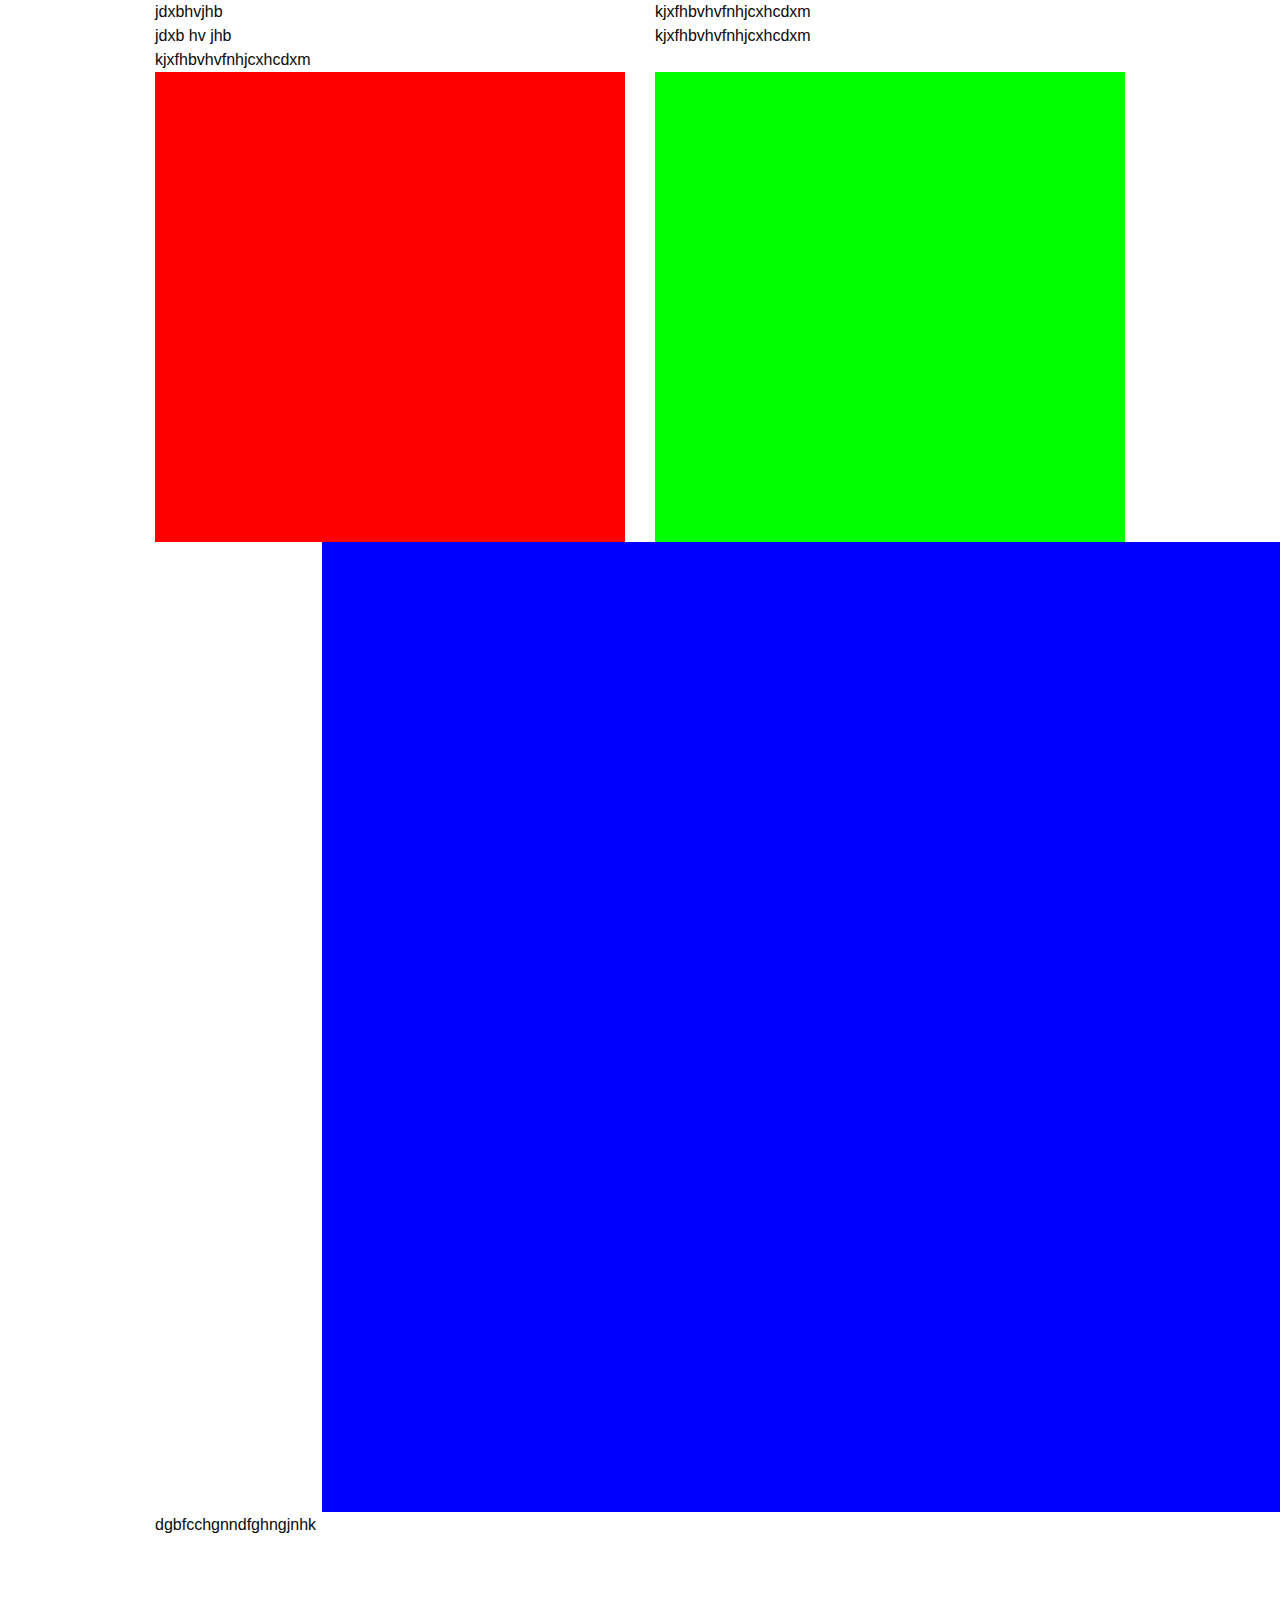
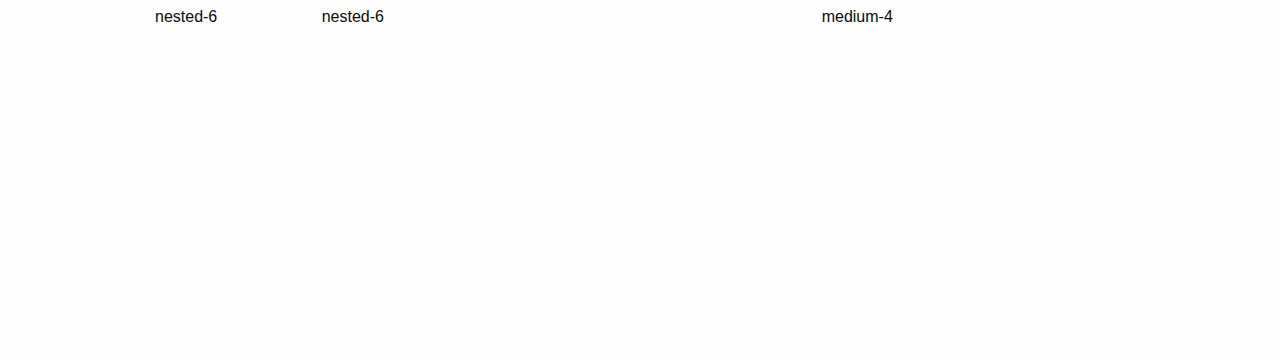
==== FOUNDATION START/index.html @ d8ad0d7e "nth step" ====
<!doctype html>
<html class="no-js" lang="en" dir="ltr">
  <head>
    <meta charset="utf-8">
    <meta http-equiv="x-ua-compatible" content="ie=edge">
    <meta name="viewport" content="width=device-width, initial-scale=1.0">
    <title>My Template</title>
    <link rel="stylesheet" href="css/foundation.min.css">
    <link rel="stylesheet" href="css/app.css">
  </head>
  <body>
    <div class="row">
			<div class="small-6 column">jdxbhvjhb</div>
			<div class="small-6 column">kjxfhbvhvfnhjcxhcdxm</div>
		</div>
		<div class="row">
			<div class="small-4 medium-3 large-6 column">jdxb hv jhb</div>
			<div class="small-4 medium-3 large-6 column">kjxfhbvhvfnhjcxhcdxm</div>
			<div class="small-4 medium-6 large-12 column">kjxfhbvhvfnhjcxhcdxm</div>
		</div>
		
		<!-- Colored blocks -->
		
		<div class="row medium-collapse large-uncollapse">
			<div class="small-4 medium-3 large-6 column col-wrapper">
				<div></div>
			</div>
			<div class="small-4 medium-3 large-6 column col-wrapper">
				<div></div>
			</div>
			<div class="small-4 medium-3 large-12 end medium-offset-1  large-offset-2 column col-wrapper">
				<div></div>
			</div>
		</div>
		
		<div class="column row">
			<p>dgbfcchgnndfghngjnhk</p>
		</div>
		
		<div class="row nested-wrapper">
			<div class="medium-8 column">
				<div class="row">
					<div class="small-3 column"><p>nested-6</p></div>
					<div class="small-9 column"><p>nested-6</p></div>
				</div>
			</div>
			<div class="medium-4 column">
				<p>medium-4</p>
			</div>
		</div>
		
		<div class="row small-up-1 medium-up-2 large-up-3 col-pallete">
			<div class="column column-block">
				<div></div>
			</div>
			<div class="column column-block">
				<div></div>
			</div>
			<div class="column column-block">
				<div></div>
			</div>
			<div class="column column-block">
				<div></div>
			</div>
			<div class="column column-block">
				<div></div>
			</div>
			<div class="column column-block">
				<div></div>
			</div>
		</div>
		
    <script src="js/vendor/jquery.js"></script>
    <script src="js/vendor/what-input.js"></script>
    <script src="js/vendor/foundation.js"></script>
    <script src="js/app.js"></script>
  </body>
</html>
---- FOUNDATION START/css/app.css ----
html, body {
	width: 100%;
	overflow-x: hidden;
}

.col-wrapper > div {padding: 50%;}

.col-wrapper:nth-child(1) > div {background: #f00;}
.col-wrapper:nth-child(2) > div {background: #0f0;}
.col-wrapper:nth-child(3) > div {background: #00f;}

.nested-wrapper {
	margin-top: 50px;
	margin-bottom: 50px;
}

.col-pallete .column-block > div {
	height: 100px;
	background: #dadada:
}
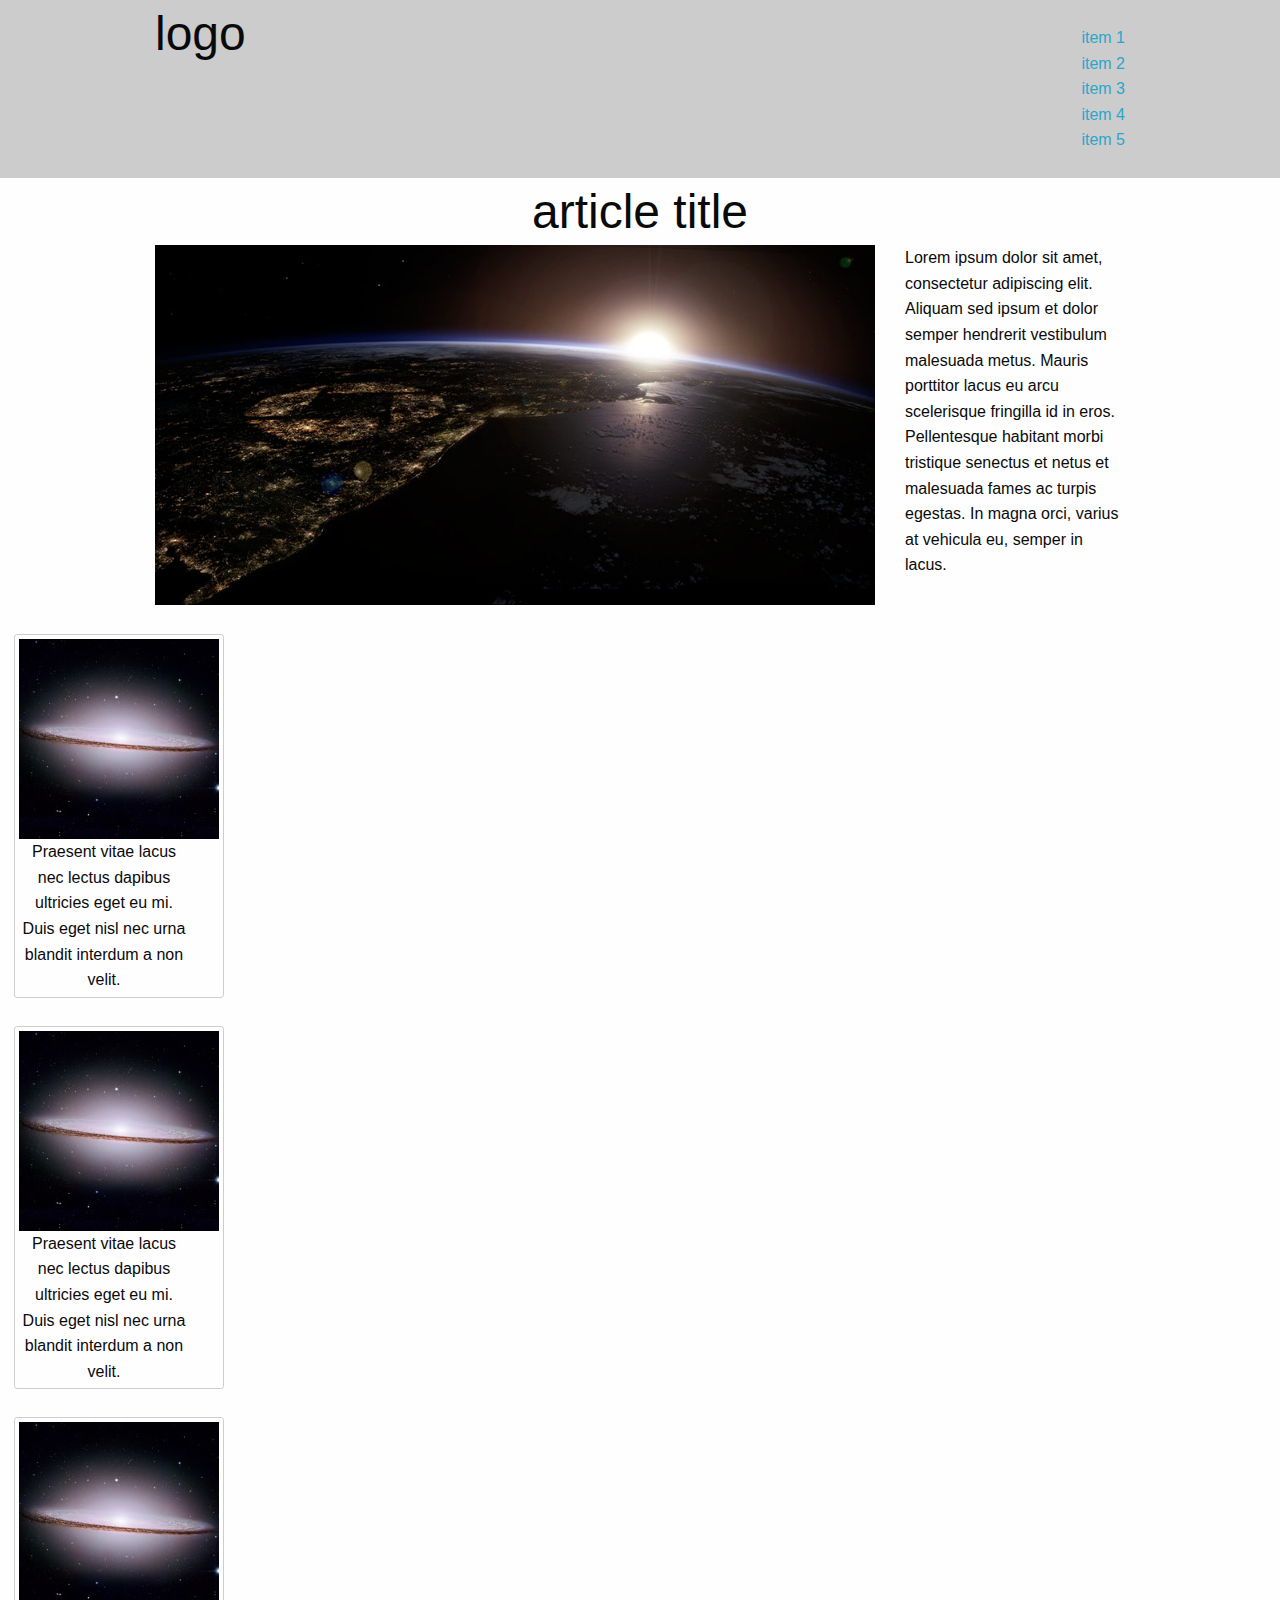
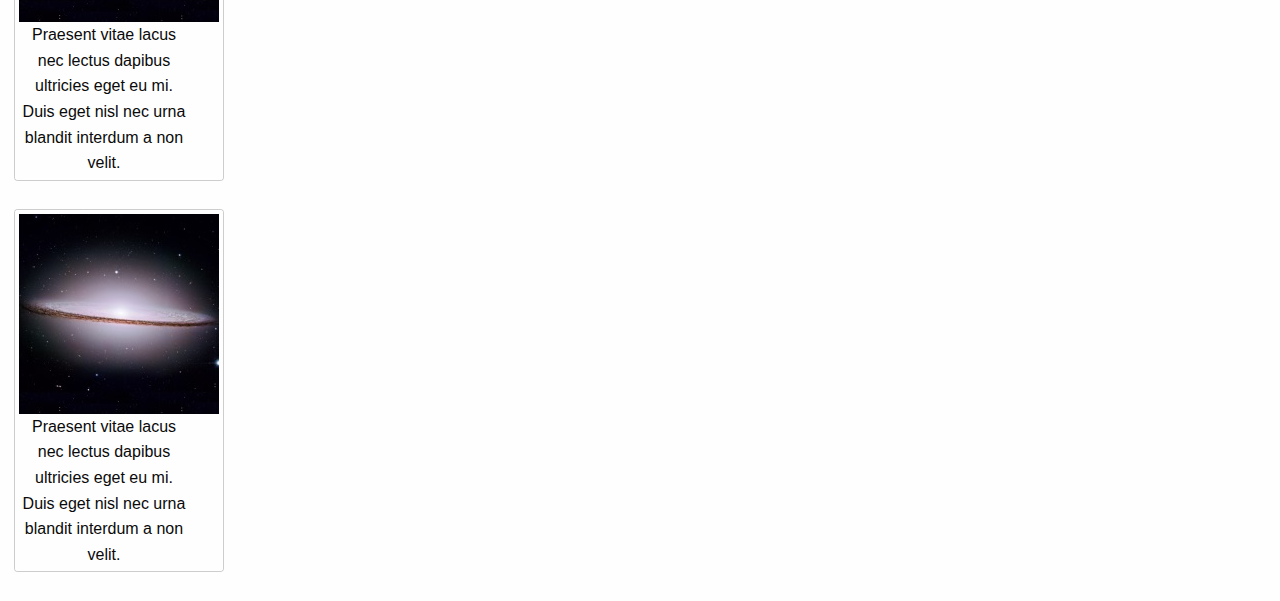
==== commit dbda5745: "start template_2 (space theme, foundation)" ====
--- a/FOUNDATION START/index.html
+++ b/FOUNDATION START/index.html
@@ -9,67 +9,147 @@
     <link rel="stylesheet" href="css/app.css">
   </head>
   <body>
-    <div class="row">
-			<div class="small-6 column">jdxbhvjhb</div>
-			<div class="small-6 column">kjxfhbvhvfnhjcxhcdxm</div>
-		</div>
-		<div class="row">
-			<div class="small-4 medium-3 large-6 column">jdxb hv jhb</div>
-			<div class="small-4 medium-3 large-6 column">kjxfhbvhvfnhjcxhcdxm</div>
-			<div class="small-4 medium-6 large-12 column">kjxfhbvhvfnhjcxhcdxm</div>
-		</div>
-		
-		<!-- Colored blocks -->
-		
-		<div class="row medium-collapse large-uncollapse">
-			<div class="small-4 medium-3 large-6 column col-wrapper">
-				<div></div>
-			</div>
-			<div class="small-4 medium-3 large-6 column col-wrapper">
-				<div></div>
-			</div>
-			<div class="small-4 medium-3 large-12 end medium-offset-1  large-offset-2 column col-wrapper">
-				<div></div>
-			</div>
-		</div>
-		
-		<div class="column row">
-			<p>dgbfcchgnndfghngjnhk</p>
-		</div>
-		
-		<div class="row nested-wrapper">
-			<div class="medium-8 column">
-				<div class="row">
-					<div class="small-3 column"><p>nested-6</p></div>
-					<div class="small-9 column"><p>nested-6</p></div>
-				</div>
-			</div>
-			<div class="medium-4 column">
-				<p>medium-4</p>
-			</div>
-		</div>
-		
-		<div class="row small-up-1 medium-up-2 large-up-3 col-pallete">
-			<div class="column column-block">
-				<div></div>
-			</div>
-			<div class="column column-block">
-				<div></div>
-			</div>
-			<div class="column column-block">
-				<div></div>
-			</div>
-			<div class="column column-block">
-				<div></div>
-			</div>
-			<div class="column column-block">
-				<div></div>
-			</div>
-			<div class="column column-block">
-				<div></div>
-			</div>
-		</div>
-		
+
+  <div class="header">
+	  <div class="row">
+		  <div class="small-3 column">
+			<h1>logo</h1>
+		  </div>
+		  <div class="small-9 column logo-menu no-bullet">
+			<ul>
+				<li><a href="#">item 1 </a></li>
+				<li><a href="#">item 2 </a></li>
+				<li><a href="#">item 3 </a></li>
+				<li><a href="#">item 4 </a></li>
+				<li><a href="#">item 5</a></li>
+			</ul>
+		  </div>
+	  </div>
+  </div>
+  <div class="column row art-title"><h1>article title</h1></div>
+  <div class="row big-art">
+	  <div class="small-9 column">
+		  <img src="img/earth.jpg"/>
+	  </div>
+	  <div class="small-3 columns">
+		  <p>Lorem ipsum dolor sit amet, consectetur adipiscing elit. Aliquam sed ipsum et dolor semper
+			  hendrerit vestibulum malesuada metus. Mauris porttitor lacus eu arcu scelerisque fringilla
+			  id in eros. Pellentesque habitant morbi tristique senectus et netus et malesuada fames ac
+			  turpis egestas. In magna orci, varius at vehicula eu, semper in lacus. </p>
+	  </div>
+  </div>
+	  <div class="column column-block space-article">
+		  <div class="thumbnail">
+			  <img src="img/stars.jpg" alt=""/>
+			  <p>Praesent vitae lacus nec lectus dapibus ultricies eget eu mi.
+				  Duis eget nisl nec urna blandit interdum a non velit.</p>
+		  </div>
+	  </div>
+	  <div class="column column-block space-article">
+		  <div class="thumbnail">
+			  <img src="img/stars.jpg" alt=""/>
+			  <p>Praesent vitae lacus nec lectus dapibus ultricies eget eu mi.
+				  Duis eget nisl nec urna blandit interdum a non velit.</p>
+		  </div>
+	  </div>
+	  <div class="column column-block space-article">
+		  <div class="thumbnail">
+			  <img src="img/stars.jpg" alt=""/>
+			  <p>Praesent vitae lacus nec lectus dapibus ultricies eget eu mi.
+				  Duis eget nisl nec urna blandit interdum a non velit.</p>
+		  </div>
+	  </div>
+		  <div class="column column-block space-article">
+			  <div class="thumbnail">
+				  <img src="img/stars.jpg" alt=""/>
+					<p>Praesent vitae lacus nec lectus dapibus ultricies eget eu mi.
+					Duis eget nisl nec urna blandit interdum a non velit.</p>
+			  </div>
+		  </div>
+	  </div>
+  		<!--<div class="row">-->
+			<!--<div class="small-6 column">jdxbhvjhb</div>-->
+			<!--<div class="small-6 column">kjxfhbvhvfnhjcxhcdxm</div>-->
+		<!--</div>-->
+		<!--<div class="row">-->
+			<!--<div class="small-4 medium-3 large-6 column">jdxb hv jhb</div>-->
+			<!--<div class="small-4 medium-3 large-6 column">kjxfhbvhvfnhjcxhcdxm</div>-->
+			<!--<div class="small-4 medium-6 large-12 column">kjxfhbvhvfnhjcxhcdxm</div>-->
+		<!--</div>-->
+		<!---->
+		<!--&lt;!&ndash; Colored blocks &ndash;&gt;-->
+		<!---->
+		<!--<div class="row medium-collapse large-uncollapse">-->
+			<!--<div class="small-4 medium-3 large-6 column col-wrapper">-->
+				<!--<div></div>-->
+			<!--</div>-->
+			<!--<div class="small-4 medium-3 large-6 column col-wrapper">-->
+				<!--<div></div>-->
+			<!--</div>-->
+			<!--<div class="small-4 medium-3 large-12 end medium-offset-1  large-offset-2 column col-wrapper">-->
+				<!--<div></div>-->
+			<!--</div>-->
+		<!--</div>-->
+		<!---->
+		<!--<div class="column row">-->
+			<!--<p>dgbfcchgnndfghngjnhk</p>-->
+		<!--</div>-->
+		<!---->
+		<!--<div class="row nested-wrapper">-->
+			<!--<div class="medium-8 column show-for-large">-->
+				<!--<div class="row">-->
+					<!--<div class="small-3 column"><p>nested-6</p></div>-->
+					<!--<div class="small-9 column"><p>nested-6</p></div>-->
+				<!--</div>-->
+			<!--</div>-->
+			<!--<div class="medium-4 column">-->
+				<!--<p>medium-4</p>-->
+			<!--</div>-->
+		<!--</div>-->
+		<!---->
+		<!--<div class="row small-up-1 medium-up-2 large-up-3 col-pallete">-->
+			<!--<div class="column column-block">-->
+				<!--<div>1</div>-->
+			<!--</div>-->
+			<!--<div class="column column-block">-->
+				<!--<div>2</div>-->
+			<!--</div>-->
+			<!--<div class="column column-block">-->
+				<!--<div>3</div>-->
+			<!--</div>-->
+			<!--<div class="column column-block">-->
+				<!--<div>4</div>-->
+			<!--</div>-->
+			<!--<div class="column column-block">-->
+				<!--<div>5</div>-->
+			<!--</div>-->
+			<!--<div class="column column-block">-->
+				<!--<div>6</div>-->
+			<!--</div>-->
+		<!--</div>-->
+
+	<!--<div class="row small-up-2 medium-up-3 large-up-4">-->
+		<!--<div class="column column-block">-->
+			<!--<img src="http://more-sky.com/data/out/5/IMG_51318.png" class="thumbnail" alt="1">-->
+		<!--</div>-->
+		<!--<div class="column column-block">-->
+			<!--<img src="https://s-media-cache-ak0.pinimg.com/originals/af/b0/8e/afb08e8fa82f12ff323932f0bdfe203e.jpg" class="thumbnail" alt="2">-->
+		<!--</div>-->
+		<!--<div class="column column-block">-->
+			<!--<img src="http://www.shximai.com/data/out/138/66711697-note-wallpapers.jpg" class="thumbnail" alt="3">-->
+		<!--</div>-->
+		<!--<div class="column column-block">-->
+			<!--<img src="http://more-sky.com/data/out/5/IMG_51318.png" class="thumbnail" alt="4">-->
+		<!--</div>-->
+		<!--<div class="column column-block">-->
+			<!--<img src="https://s-media-cache-ak0.pinimg.com/originals/af/b0/8e/afb08e8fa82f12ff323932f0bdfe203e.jpg" class="thumbnail" alt="5">-->
+		<!--</div>-->
+		<!--<div class="column column-block float-right">-->
+			<!--<img src="http://www.shximai.com/data/out/138/66711697-note-wallpapers.jpg" class="thumbnail" alt="6">-->
+		<!--</div>-->
+	<!--</div>-->
+
+
     <script src="js/vendor/jquery.js"></script>
     <script src="js/vendor/what-input.js"></script>
     <script src="js/vendor/foundation.js"></script>
--- a/FOUNDATION START/css/app.css
+++ b/FOUNDATION START/css/app.css
@@ -1,20 +1,44 @@
-html, body {
+html, body .header{
 	width: 100%;
 	overflow-x: hidden;
 }
 
-.col-wrapper > div {padding: 50%;}
-
-.col-wrapper:nth-child(1) > div {background: #f00;}
-.col-wrapper:nth-child(2) > div {background: #0f0;}
-.col-wrapper:nth-child(3) > div {background: #00f;}
-
-.nested-wrapper {
-	margin-top: 50px;
-	margin-bottom: 50px;
+.header {
+	background: #ccc;
+}
+h1 {
+	margin-top: 0;
+	margin-bottom: 0;
 }
 
-.col-pallete .column-block > div {
-	height: 100px;
-	background: #dadada:
-}+.logo-menu {
+	display: inline;
+	text-align: right;
+}
+.logo-menu ul {
+	/*display: inline-block;*/
+	list-style-type: none;
+	padding: 25px 0 25px 0;
+	margin-top: 0;
+	margin-bottom: 0;
+}
+/*.logo-menu li {*/
+	/*float: right;*/
+	/*padding-right: 10px;*/
+/*}*/
+.logo-menu li:last-child {
+	padding: 0;
+}
+
+.space-article p {
+	max-width: 170px;
+	text-align: center;
+	margin: 0;
+}
+
+.big-art {
+	margin-bottom: 30px;
+}
+.art-title {
+	text-align: center;
+}
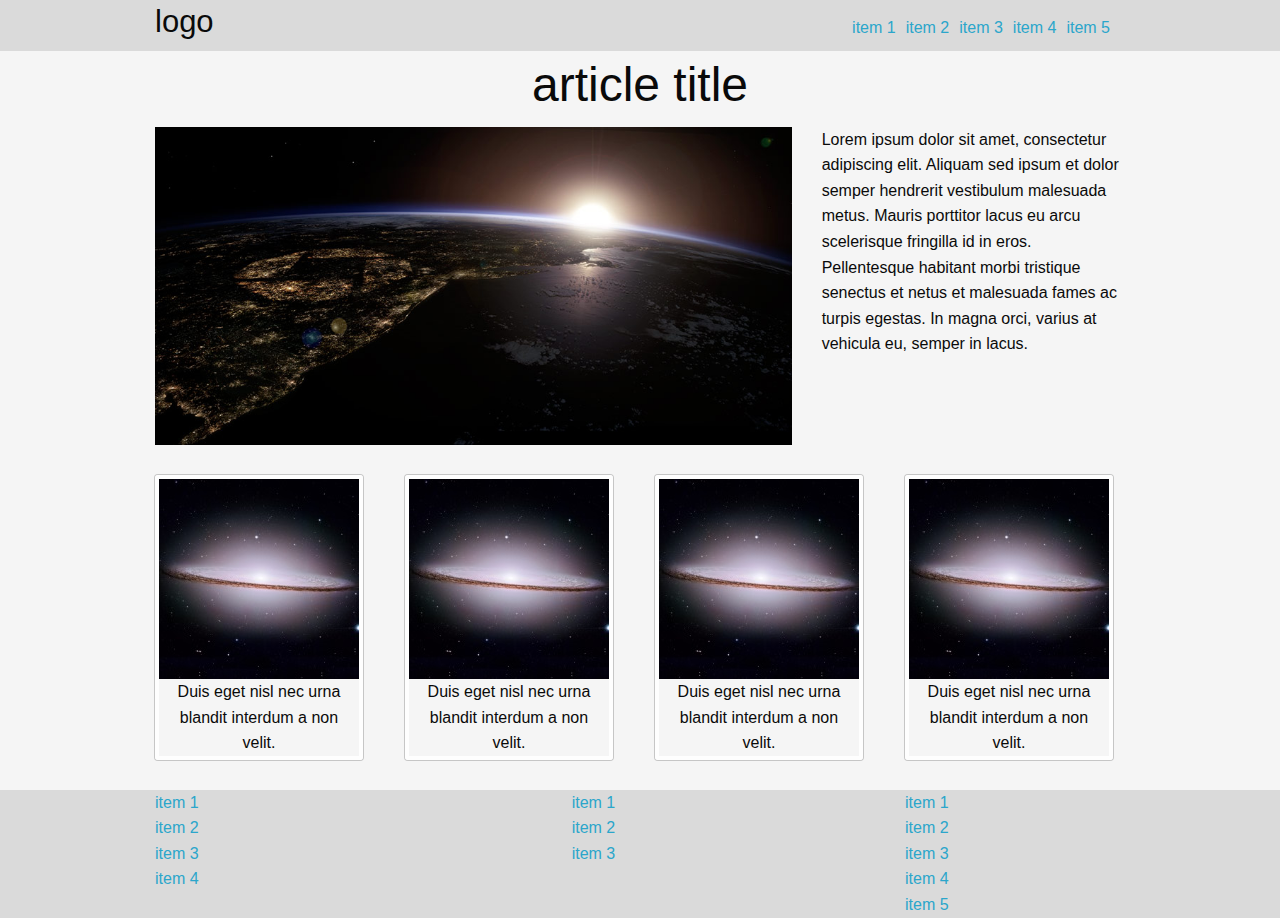
==== commit 137b92ab: "lesson 27, site template 1" ====
--- a/FOUNDATION START/index.html
+++ b/FOUNDATION START/index.html
@@ -1,158 +1,179 @@
 <!doctype html>
 <html class="no-js" lang="en" dir="ltr">
-  <head>
+<head>
     <meta charset="utf-8">
     <meta http-equiv="x-ua-compatible" content="ie=edge">
     <meta name="viewport" content="width=device-width, initial-scale=1.0">
     <title>My Template</title>
     <link rel="stylesheet" href="css/foundation.min.css">
     <link rel="stylesheet" href="css/app.css">
-  </head>
-  <body>
+</head>
+<body>
 
-  <div class="header">
-	  <div class="row">
-		  <div class="small-3 column">
-			<h1>logo</h1>
-		  </div>
-		  <div class="small-9 column logo-menu no-bullet">
-			<ul>
-				<li><a href="#">item 1 </a></li>
-				<li><a href="#">item 2 </a></li>
-				<li><a href="#">item 3 </a></li>
-				<li><a href="#">item 4 </a></li>
-				<li><a href="#">item 5</a></li>
-			</ul>
-		  </div>
-	  </div>
-  </div>
-  <div class="column row art-title"><h1>article title</h1></div>
-  <div class="row big-art">
-	  <div class="small-9 column">
-		  <img src="img/earth.jpg"/>
-	  </div>
-	  <div class="small-3 columns">
-		  <p>Lorem ipsum dolor sit amet, consectetur adipiscing elit. Aliquam sed ipsum et dolor semper
-			  hendrerit vestibulum malesuada metus. Mauris porttitor lacus eu arcu scelerisque fringilla
-			  id in eros. Pellentesque habitant morbi tristique senectus et netus et malesuada fames ac
-			  turpis egestas. In magna orci, varius at vehicula eu, semper in lacus. </p>
-	  </div>
-  </div>
-	  <div class="column column-block space-article">
-		  <div class="thumbnail">
-			  <img src="img/stars.jpg" alt=""/>
-			  <p>Praesent vitae lacus nec lectus dapibus ultricies eget eu mi.
-				  Duis eget nisl nec urna blandit interdum a non velit.</p>
-		  </div>
-	  </div>
-	  <div class="column column-block space-article">
-		  <div class="thumbnail">
-			  <img src="img/stars.jpg" alt=""/>
-			  <p>Praesent vitae lacus nec lectus dapibus ultricies eget eu mi.
-				  Duis eget nisl nec urna blandit interdum a non velit.</p>
-		  </div>
-	  </div>
-	  <div class="column column-block space-article">
-		  <div class="thumbnail">
-			  <img src="img/stars.jpg" alt=""/>
-			  <p>Praesent vitae lacus nec lectus dapibus ultricies eget eu mi.
-				  Duis eget nisl nec urna blandit interdum a non velit.</p>
-		  </div>
-	  </div>
-		  <div class="column column-block space-article">
-			  <div class="thumbnail">
-				  <img src="img/stars.jpg" alt=""/>
-					<p>Praesent vitae lacus nec lectus dapibus ultricies eget eu mi.
-					Duis eget nisl nec urna blandit interdum a non velit.</p>
-			  </div>
-		  </div>
-	  </div>
-  		<!--<div class="row">-->
-			<!--<div class="small-6 column">jdxbhvjhb</div>-->
-			<!--<div class="small-6 column">kjxfhbvhvfnhjcxhcdxm</div>-->
-		<!--</div>-->
-		<!--<div class="row">-->
-			<!--<div class="small-4 medium-3 large-6 column">jdxb hv jhb</div>-->
-			<!--<div class="small-4 medium-3 large-6 column">kjxfhbvhvfnhjcxhcdxm</div>-->
-			<!--<div class="small-4 medium-6 large-12 column">kjxfhbvhvfnhjcxhcdxm</div>-->
-		<!--</div>-->
-		<!---->
-		<!--&lt;!&ndash; Colored blocks &ndash;&gt;-->
-		<!---->
-		<!--<div class="row medium-collapse large-uncollapse">-->
-			<!--<div class="small-4 medium-3 large-6 column col-wrapper">-->
-				<!--<div></div>-->
-			<!--</div>-->
-			<!--<div class="small-4 medium-3 large-6 column col-wrapper">-->
-				<!--<div></div>-->
-			<!--</div>-->
-			<!--<div class="small-4 medium-3 large-12 end medium-offset-1  large-offset-2 column col-wrapper">-->
-				<!--<div></div>-->
-			<!--</div>-->
-		<!--</div>-->
-		<!---->
-		<!--<div class="column row">-->
-			<!--<p>dgbfcchgnndfghngjnhk</p>-->
-		<!--</div>-->
-		<!---->
-		<!--<div class="row nested-wrapper">-->
-			<!--<div class="medium-8 column show-for-large">-->
-				<!--<div class="row">-->
-					<!--<div class="small-3 column"><p>nested-6</p></div>-->
-					<!--<div class="small-9 column"><p>nested-6</p></div>-->
-				<!--</div>-->
-			<!--</div>-->
-			<!--<div class="medium-4 column">-->
-				<!--<p>medium-4</p>-->
-			<!--</div>-->
-		<!--</div>-->
-		<!---->
-		<!--<div class="row small-up-1 medium-up-2 large-up-3 col-pallete">-->
-			<!--<div class="column column-block">-->
-				<!--<div>1</div>-->
-			<!--</div>-->
-			<!--<div class="column column-block">-->
-				<!--<div>2</div>-->
-			<!--</div>-->
-			<!--<div class="column column-block">-->
-				<!--<div>3</div>-->
-			<!--</div>-->
-			<!--<div class="column column-block">-->
-				<!--<div>4</div>-->
-			<!--</div>-->
-			<!--<div class="column column-block">-->
-				<!--<div>5</div>-->
-			<!--</div>-->
-			<!--<div class="column column-block">-->
-				<!--<div>6</div>-->
-			<!--</div>-->
-		<!--</div>-->
+<div class="header">
+    <div class="row">
+        <div class="small-3 column">
+            <h3>logo</h3>
+        </div>
+        <div class="small-9 column logo-menu no-bullet">
+            <ul>
+                <li><a href="#">item 5 </a></li>
+                <li><a href="#">item 4 </a></li>
+                <li><a href="#">item 3 </a></li>
+                <li><a href="#">item 2 </a></li>
+                <li><a href="#">item 1</a></li>
+            </ul>
+        </div>
+    </div>
+</div>
+<div class="column row art-title"><h1>article title</h1></div>
+<main>
+    <article class="row big-art">
+        <div class="small-8 column">
+            <img src="img/earth.jpg"/>
+        </div>
+        <div class="small-4 columns">
+            <p>Lorem ipsum dolor sit amet, consectetur adipiscing elit. Aliquam sed ipsum et dolor semper
+                hendrerit vestibulum malesuada metus. Mauris porttitor lacus eu arcu scelerisque fringilla
+                id in eros. Pellentesque habitant morbi tristique senectus et netus et malesuada fames ac
+                turpis egestas. In magna orci, varius at vehicula eu, semper in lacus. </p>
+        </div>
+    </article>
+    <div class="row small-up-2 medium-up-3 large-up-4 grid-block">
+        <div class="column column-block space-article">
+            <div class="thumbnail">
+                <img src="img/stars.jpg" alt=""/>
+                <p>Duis eget nisl nec urna blandit interdum a non velit.</p>
+            </div>
+        </div>
+        <div class="column column-block space-article">
+            <div class="thumbnail">
+                <img src="img/stars.jpg" alt=""/>
+                <p>Duis eget nisl nec urna blandit interdum a non velit.</p>
+            </div>
+        </div>
+        <div class="column column-block space-article">
+            <div class="thumbnail">
+                <img src="img/stars.jpg" alt=""/>
+                <p>Duis eget nisl nec urna blandit interdum a non velit.</p>
+            </div>
+        </div>
+        <div class="column column-block space-article end">
+            <div class="thumbnail">
+                <img src="img/stars.jpg" alt=""/>
+                <p>Duis eget nisl nec urna blandit interdum a non velit.</p>
+            </div>
+        </div>
+    </div>
+</main>
+<div class="foo">
+    <div class="row">
+        <ul class="small-5 column">
+            <li><a href="#">item 1</a></li>
+            <li><a href="#">item 2</a></li>
+            <li><a href="#">item 3</a></li>
+            <li><a href="#">item 4</a></li>
+        </ul>
+        <ul class="small-4 column">
+            <li><a href="#">item 1</a></li>
+            <li><a href="#">item 2</a></li>
+            <li><a href="#">item 3</a></li>
+        </ul>
+        <ul class="small-3 column">
+            <li><a href="#">item 1</a></li>
+            <li><a href="#">item 2</a></li>
+            <li><a href="#">item 3</a></li>
+            <li><a href="#">item 4</a></li>
+            <li><a href="#">item 5</a></li>
+        </ul>
+    </div>
+</div>
+<!--<div class="row">-->
+<!--<div class="small-6 column">jdxbhvjhb</div>-->
+<!--<div class="small-6 column">kjxfhbvhvfnhjcxhcdxm</div>-->
+<!--</div>-->
+<!--<div class="row">-->
+<!--<div class="small-4 medium-3 large-6 column">jdxb hv jhb</div>-->
+<!--<div class="small-4 medium-3 large-6 column">kjxfhbvhvfnhjcxhcdxm</div>-->
+<!--<div class="small-4 medium-6 large-12 column">kjxfhbvhvfnhjcxhcdxm</div>-->
+<!--</div>-->
+<!---->
+<!--&lt;!&ndash; Colored blocks &ndash;&gt;-->
+<!---->
+<!--<div class="row medium-collapse large-uncollapse">-->
+<!--<div class="small-4 medium-3 large-6 column col-wrapper">-->
+<!--<div></div>-->
+<!--</div>-->
+<!--<div class="small-4 medium-3 large-6 column col-wrapper">-->
+<!--<div></div>-->
+<!--</div>-->
+<!--<div class="small-4 medium-3 large-12 end medium-offset-1  large-offset-2 column col-wrapper">-->
+<!--<div></div>-->
+<!--</div>-->
+<!--</div>-->
+<!---->
+<!--<div class="column row">-->
+<!--<p>dgbfcchgnndfghngjnhk</p>-->
+<!--</div>-->
+<!---->
+<!--<div class="row nested-wrapper">-->
+<!--<div class="medium-8 column show-for-large">-->
+<!--<div class="row">-->
+<!--<div class="small-3 column"><p>nested-6</p></div>-->
+<!--<div class="small-9 column"><p>nested-6</p></div>-->
+<!--</div>-->
+<!--</div>-->
+<!--<div class="medium-4 column">-->
+<!--<p>medium-4</p>-->
+<!--</div>-->
+<!--</div>-->
+<!---->
+<!--<div class="row small-up-1 medium-up-2 large-up-3 col-pallete">-->
+<!--<div class="column column-block">-->
+<!--<div>1</div>-->
+<!--</div>-->
+<!--<div class="column column-block">-->
+<!--<div>2</div>-->
+<!--</div>-->
+<!--<div class="column column-block">-->
+<!--<div>3</div>-->
+<!--</div>-->
+<!--<div class="column column-block">-->
+<!--<div>4</div>-->
+<!--</div>-->
+<!--<div class="column column-block">-->
+<!--<div>5</div>-->
+<!--</div>-->
+<!--<div class="column column-block">-->
+<!--<div>6</div>-->
+<!--</div>-->
+<!--</div>-->
 
-	<!--<div class="row small-up-2 medium-up-3 large-up-4">-->
-		<!--<div class="column column-block">-->
-			<!--<img src="http://more-sky.com/data/out/5/IMG_51318.png" class="thumbnail" alt="1">-->
-		<!--</div>-->
-		<!--<div class="column column-block">-->
-			<!--<img src="https://s-media-cache-ak0.pinimg.com/originals/af/b0/8e/afb08e8fa82f12ff323932f0bdfe203e.jpg" class="thumbnail" alt="2">-->
-		<!--</div>-->
-		<!--<div class="column column-block">-->
-			<!--<img src="http://www.shximai.com/data/out/138/66711697-note-wallpapers.jpg" class="thumbnail" alt="3">-->
-		<!--</div>-->
-		<!--<div class="column column-block">-->
-			<!--<img src="http://more-sky.com/data/out/5/IMG_51318.png" class="thumbnail" alt="4">-->
-		<!--</div>-->
-		<!--<div class="column column-block">-->
-			<!--<img src="https://s-media-cache-ak0.pinimg.com/originals/af/b0/8e/afb08e8fa82f12ff323932f0bdfe203e.jpg" class="thumbnail" alt="5">-->
-		<!--</div>-->
-		<!--<div class="column column-block float-right">-->
-			<!--<img src="http://www.shximai.com/data/out/138/66711697-note-wallpapers.jpg" class="thumbnail" alt="6">-->
-		<!--</div>-->
-	<!--</div>-->
+<!--<div class="row small-up-2 medium-up-3 large-up-4">-->
+<!--<div class="column column-block">-->
+<!--<img src="http://more-sky.com/data/out/5/IMG_51318.png" class="thumbnail" alt="1">-->
+<!--</div>-->
+<!--<div class="column column-block">-->
+<!--<img src="https://s-media-cache-ak0.pinimg.com/originals/af/b0/8e/afb08e8fa82f12ff323932f0bdfe203e.jpg" class="thumbnail" alt="2">-->
+<!--</div>-->
+<!--<div class="column column-block">-->
+<!--<img src="http://www.shximai.com/data/out/138/66711697-note-wallpapers.jpg" class="thumbnail" alt="3">-->
+<!--</div>-->
+<!--<div class="column column-block">-->
+<!--<img src="http://more-sky.com/data/out/5/IMG_51318.png" class="thumbnail" alt="4">-->
+<!--</div>-->
+<!--<div class="column column-block">-->
+<!--<img src="https://s-media-cache-ak0.pinimg.com/originals/af/b0/8e/afb08e8fa82f12ff323932f0bdfe203e.jpg" class="thumbnail" alt="5">-->
+<!--</div>-->
+<!--<div class="column column-block float-right">-->
+<!--<img src="http://www.shximai.com/data/out/138/66711697-note-wallpapers.jpg" class="thumbnail" alt="6">-->
+<!--</div>-->
+<!--</div>-->
 
 
-    <script src="js/vendor/jquery.js"></script>
-    <script src="js/vendor/what-input.js"></script>
-    <script src="js/vendor/foundation.js"></script>
-    <script src="js/app.js"></script>
-  </body>
+<script src="js/vendor/jquery.js"></script>
+<script src="js/vendor/what-input.js"></script>
+<script src="js/vendor/foundation.js"></script>
+<script src="js/app.js"></script>
+</body>
 </html>
--- a/FOUNDATION START/css/app.css
+++ b/FOUNDATION START/css/app.css
@@ -1,39 +1,48 @@
-html, body .header{
+html, body .header {
 	width: 100%;
 	overflow-x: hidden;
 }
+body {
+	background: #f5f5f5;
+}
 
 .header {
-	background: #ccc;
+	background: #dadada;
 }
-h1 {
+
+.foo {
+	background: #dadada;
+}
+
+h2 {
 	margin-top: 0;
 	margin-bottom: 0;
 }
 
 .logo-menu {
-	display: inline;
+	display: inline-block;
 	text-align: right;
 }
 .logo-menu ul {
 	/*display: inline-block;*/
 	list-style-type: none;
-	padding: 25px 0 25px 0;
-	margin-top: 0;
-	margin-bottom: 0;
+	margin: 15px;
 }
-/*.logo-menu li {*/
-	/*float: right;*/
-	/*padding-right: 10px;*/
-/*}*/
-.logo-menu li:last-child {
-	padding: 0;
+.logo-menu div {
+	margin: 20px;
+}
+.logo-menu li {
+	float: right;
+	padding-right: 10px;
+}
+.logo-menu li:first-child {
+	padding-right: 0;
 }
 
 .space-article p {
 	max-width: 170px;
 	text-align: center;
-	margin: 0;
+	margin: 0 auto;
 }
 
 .big-art {
@@ -42,3 +51,8 @@
 .art-title {
 	text-align: center;
 }
+
+.foo ul {
+	margin: 0;
+	list-style-type: none;
+}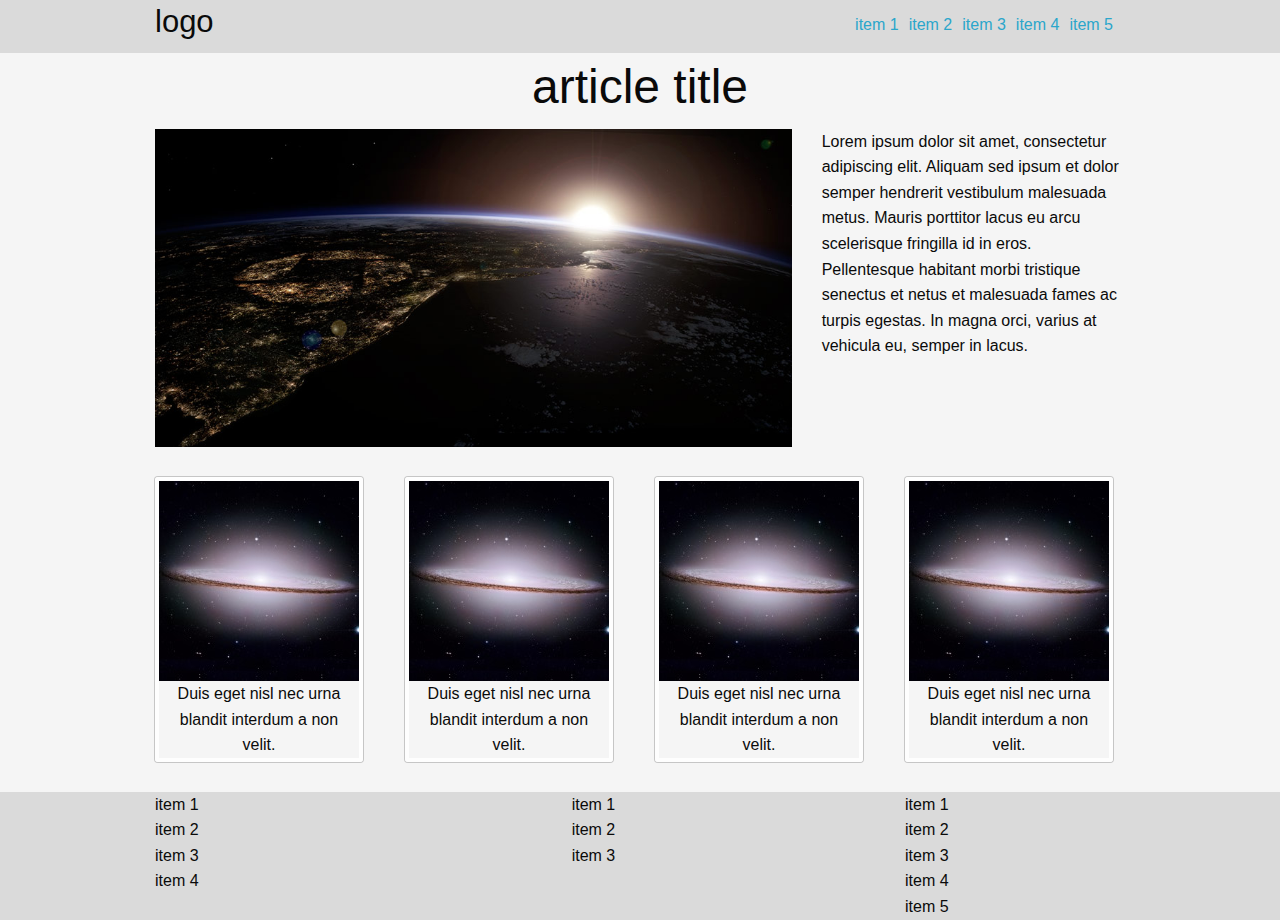
==== commit 55c5dcab: "Foundation start is bring to a conclusion." ====
--- a/FOUNDATION START/index.html
+++ b/FOUNDATION START/index.html
@@ -10,12 +10,11 @@
 </head>
 <body>
 
-<div class="header">
-    <div class="row">
-        <div class="small-3 column">
-            <h3>logo</h3>
-        </div>
-        <div class="small-9 column logo-menu no-bullet">
+<div class="header expanded">
+
+    <div class="column row hide-for-small-only">
+        <h3>logo</h3>
+        <div class="logo-menu no-bullet">
             <ul>
                 <li><a href="#">item 5 </a></li>
                 <li><a href="#">item 4 </a></li>
@@ -25,10 +24,26 @@
             </ul>
         </div>
     </div>
+
+    <div class="column row show-for-small-only">
+        <h3>logo</h3>
+        <div class="small-logo-menu no-bullet">
+            <ul>
+                <li><a href="#">item 1 </a></li>
+                <li><a href="#">item 2 </a></li>
+                <li><a href="#">item 3 </a></li>
+                <li><a href="#">item 4 </a></li>
+                <li><a href="#">item 5</a></li>
+            </ul>
+        </div>
+    </div>
 </div>
-<div class="column row art-title"><h1>article title</h1></div>
+
 <main>
-    <article class="row big-art">
+
+    <div class="column row art-title"><h1>article title</h1></div>
+
+    <article class="row hide-for-small-only big-art">
         <div class="small-8 column">
             <img src="img/earth.jpg"/>
         </div>
@@ -39,141 +54,94 @@
                 turpis egestas. In magna orci, varius at vehicula eu, semper in lacus. </p>
         </div>
     </article>
-    <div class="row small-up-2 medium-up-3 large-up-4 grid-block">
-        <div class="column column-block space-article">
-            <div class="thumbnail">
-                <img src="img/stars.jpg" alt=""/>
-                <p>Duis eget nisl nec urna blandit interdum a non velit.</p>
-            </div>
+    <article class="row show-for-small-only small-big-art">
+        <div class="small-12 column">
+            <img src="img/earth.jpg"/>
         </div>
-        <div class="column column-block space-article">
-            <div class="thumbnail">
-                <img src="img/stars.jpg" alt=""/>
-                <p>Duis eget nisl nec urna blandit interdum a non velit.</p>
-            </div>
+        <div class="small-12 columns">
+            <p>Lorem ipsum dolor sit amet, consectetur adipiscing elit. Aliquam sed ipsum et dolor semper
+                hendrerit vestibulum malesuada metus. Mauris porttitor lacus eu arcu scelerisque fringilla
+                id in eros. Pellentesque habitant morbi tristique senectus et netus et malesuada fames ac
+                turpis egestas. In magna orci, varius at vehicula eu, semper in lacus. </p>
         </div>
-        <div class="column column-block space-article">
-            <div class="thumbnail">
-                <img src="img/stars.jpg" alt=""/>
-                <p>Duis eget nisl nec urna blandit interdum a non velit.</p>
-            </div>
-        </div>
-        <div class="column column-block space-article end">
-            <div class="thumbnail">
-                <img src="img/stars.jpg" alt=""/>
-                <p>Duis eget nisl nec urna blandit interdum a non velit.</p>
-            </div>
+    </article>
+</main>
+
+<div class="row small-up-2 medium-up-3 large-up-4 grid-block">
+    <div class="column column-block space-article">
+        <div class="thumbnail">
+            <img src="img/stars.jpg" alt=""/>
+            <p>Duis eget nisl nec urna blandit interdum a non velit.</p>
         </div>
     </div>
-</main>
-<div class="foo">
-    <div class="row">
+    <div class="column column-block space-article">
+        <div class="thumbnail">
+            <img src="img/stars.jpg" alt=""/>
+            <p>Duis eget nisl nec urna blandit interdum a non velit.</p>
+        </div>
+    </div>
+    <div class="column column-block space-article">
+        <div class="thumbnail">
+            <img src="img/stars.jpg" alt=""/>
+            <p>Duis eget nisl nec urna blandit interdum a non velit.</p>
+        </div>
+    </div>
+    <div class="column column-block space-article end">
+        <div class="thumbnail">
+            <img src="img/stars.jpg" alt=""/>
+            <p>Duis eget nisl nec urna blandit interdum a non velit.</p>
+        </div>
+    </div>
+</div>
+
+<footer class="foo expanded">
+
+    <div class="row show-for-small-only foo-small">
+        <ul class="small-12 column">
+            <li>item 1</li>
+            <li>item 2</li>
+            <li>item 3</li>
+            <li>item 4</li>
+        </ul>
+        <ul class="small-12 column">
+            <li>item 1</li>
+            <li>item 2</li>
+            <li>item 3</li>
+        </ul>
+        <ul class="small-12 column">
+            <li>item 1</li>
+            <li>item 2</li>
+            <li>item 3</li>
+            <li>item 4</li>
+            <li>item 5</li>
+        </ul>
+    </div>
+    <div class="row hide-for-small-only foo-medium">
         <ul class="small-5 column">
-            <li><a href="#">item 1</a></li>
-            <li><a href="#">item 2</a></li>
-            <li><a href="#">item 3</a></li>
-            <li><a href="#">item 4</a></li>
+            <li>item 1</li>
+            <li>item 2</li>
+            <li>item 3</li>
+            <li>item 4</li>
         </ul>
         <ul class="small-4 column">
-            <li><a href="#">item 1</a></li>
-            <li><a href="#">item 2</a></li>
-            <li><a href="#">item 3</a></li>
+            <li>item 1</li>
+            <li>item 2</li>
+            <li>item 3</li>
         </ul>
         <ul class="small-3 column">
-            <li><a href="#">item 1</a></li>
-            <li><a href="#">item 2</a></li>
-            <li><a href="#">item 3</a></li>
-            <li><a href="#">item 4</a></li>
-            <li><a href="#">item 5</a></li>
+            <li>item 1</li>
+            <li>item 2</li>
+            <li>item 3</li>
+            <li>item 4</li>
+            <li>item 5</li>
         </ul>
     </div>
-</div>
-<!--<div class="row">-->
-<!--<div class="small-6 column">jdxbhvjhb</div>-->
-<!--<div class="small-6 column">kjxfhbvhvfnhjcxhcdxm</div>-->
-<!--</div>-->
-<!--<div class="row">-->
-<!--<div class="small-4 medium-3 large-6 column">jdxb hv jhb</div>-->
-<!--<div class="small-4 medium-3 large-6 column">kjxfhbvhvfnhjcxhcdxm</div>-->
-<!--<div class="small-4 medium-6 large-12 column">kjxfhbvhvfnhjcxhcdxm</div>-->
-<!--</div>-->
-<!---->
-<!--&lt;!&ndash; Colored blocks &ndash;&gt;-->
-<!---->
-<!--<div class="row medium-collapse large-uncollapse">-->
-<!--<div class="small-4 medium-3 large-6 column col-wrapper">-->
-<!--<div></div>-->
-<!--</div>-->
-<!--<div class="small-4 medium-3 large-6 column col-wrapper">-->
-<!--<div></div>-->
-<!--</div>-->
-<!--<div class="small-4 medium-3 large-12 end medium-offset-1  large-offset-2 column col-wrapper">-->
-<!--<div></div>-->
-<!--</div>-->
-<!--</div>-->
-<!---->
-<!--<div class="column row">-->
-<!--<p>dgbfcchgnndfghngjnhk</p>-->
-<!--</div>-->
-<!---->
-<!--<div class="row nested-wrapper">-->
-<!--<div class="medium-8 column show-for-large">-->
-<!--<div class="row">-->
-<!--<div class="small-3 column"><p>nested-6</p></div>-->
-<!--<div class="small-9 column"><p>nested-6</p></div>-->
-<!--</div>-->
-<!--</div>-->
-<!--<div class="medium-4 column">-->
-<!--<p>medium-4</p>-->
-<!--</div>-->
-<!--</div>-->
-<!---->
-<!--<div class="row small-up-1 medium-up-2 large-up-3 col-pallete">-->
-<!--<div class="column column-block">-->
-<!--<div>1</div>-->
-<!--</div>-->
-<!--<div class="column column-block">-->
-<!--<div>2</div>-->
-<!--</div>-->
-<!--<div class="column column-block">-->
-<!--<div>3</div>-->
-<!--</div>-->
-<!--<div class="column column-block">-->
-<!--<div>4</div>-->
-<!--</div>-->
-<!--<div class="column column-block">-->
-<!--<div>5</div>-->
-<!--</div>-->
-<!--<div class="column column-block">-->
-<!--<div>6</div>-->
-<!--</div>-->
-<!--</div>-->
-
-<!--<div class="row small-up-2 medium-up-3 large-up-4">-->
-<!--<div class="column column-block">-->
-<!--<img src="http://more-sky.com/data/out/5/IMG_51318.png" class="thumbnail" alt="1">-->
-<!--</div>-->
-<!--<div class="column column-block">-->
-<!--<img src="https://s-media-cache-ak0.pinimg.com/originals/af/b0/8e/afb08e8fa82f12ff323932f0bdfe203e.jpg" class="thumbnail" alt="2">-->
-<!--</div>-->
-<!--<div class="column column-block">-->
-<!--<img src="http://www.shximai.com/data/out/138/66711697-note-wallpapers.jpg" class="thumbnail" alt="3">-->
-<!--</div>-->
-<!--<div class="column column-block">-->
-<!--<img src="http://more-sky.com/data/out/5/IMG_51318.png" class="thumbnail" alt="4">-->
-<!--</div>-->
-<!--<div class="column column-block">-->
-<!--<img src="https://s-media-cache-ak0.pinimg.com/originals/af/b0/8e/afb08e8fa82f12ff323932f0bdfe203e.jpg" class="thumbnail" alt="5">-->
-<!--</div>-->
-<!--<div class="column column-block float-right">-->
-<!--<img src="http://www.shximai.com/data/out/138/66711697-note-wallpapers.jpg" class="thumbnail" alt="6">-->
-<!--</div>-->
-<!--</div>-->
-
+</footer>
 
 <script src="js/vendor/jquery.js"></script>
 <script src="js/vendor/what-input.js"></script>
 <script src="js/vendor/foundation.js"></script>
 <script src="js/app.js"></script>
+
 </body>
-</html>
+</html>--- a/FOUNDATION START/css/app.css
+++ b/FOUNDATION START/css/app.css
@@ -1,58 +1,85 @@
 html, body .header {
-	width: 100%;
-	overflow-x: hidden;
+    width: 100%;
+    overflow-x: hidden;
 }
+
 body {
-	background: #f5f5f5;
+    background: #f5f5f5;
+}
+
+.art-title {
+    text-align: center;
+}
+
+.big-art {
+    margin-bottom: 30px;
+}
+
+.foo {
+    background: #dadada;
+}
+
+.foo-medium ul {
+    margin: 0;
+    list-style-type: none;
+}
+
+.foo-small ul {
+    margin: 0 0 10px 0;
+    list-style-type: none;
+
+}
+
+h3 {
+    display: inline-block;
+    margin-top: 0;
+    margin-bottom: 0;
+    padding-bottom: 10px;
 }
 
 .header {
-	background: #dadada;
-}
-
-.foo {
-	background: #dadada;
-}
-
-h2 {
-	margin-top: 0;
-	margin-bottom: 0;
+    background: #dadada;
 }
 
 .logo-menu {
-	display: inline-block;
-	text-align: right;
+    display: inline-block;
+    float: right;
+    padding: 12px;
 }
+
+.logo-menu div {
+    margin: 20px;
+}
+
 .logo-menu ul {
-	/*display: inline-block;*/
-	list-style-type: none;
-	margin: 15px;
+    list-style-type: none;
+    margin: 0;
 }
-.logo-menu div {
-	margin: 20px;
+
+.logo-menu li {
+    float: right;
+    padding-right: 10px;
 }
-.logo-menu li {
-	float: right;
-	padding-right: 10px;
+
+.logo-menu li:first-child {
+    padding-right: 0;
 }
-.logo-menu li:first-child {
-	padding-right: 0;
+
+.small-big-art {
+    margin-bottom: 30px;
+}
+
+.small-logo-menu {
+    padding: 12px;
+}
+
+.small-logo-menu ul {
+    list-style-type: none;
+    margin: 0;
 }
 
 .space-article p {
-	max-width: 170px;
-	text-align: center;
-	margin: 0 auto;
-}
-
-.big-art {
-	margin-bottom: 30px;
-}
-.art-title {
-	text-align: center;
-}
-
-.foo ul {
-	margin: 0;
-	list-style-type: none;
+    max-width: 170px;
+    text-align: center;
+    margin: 0 auto;
 }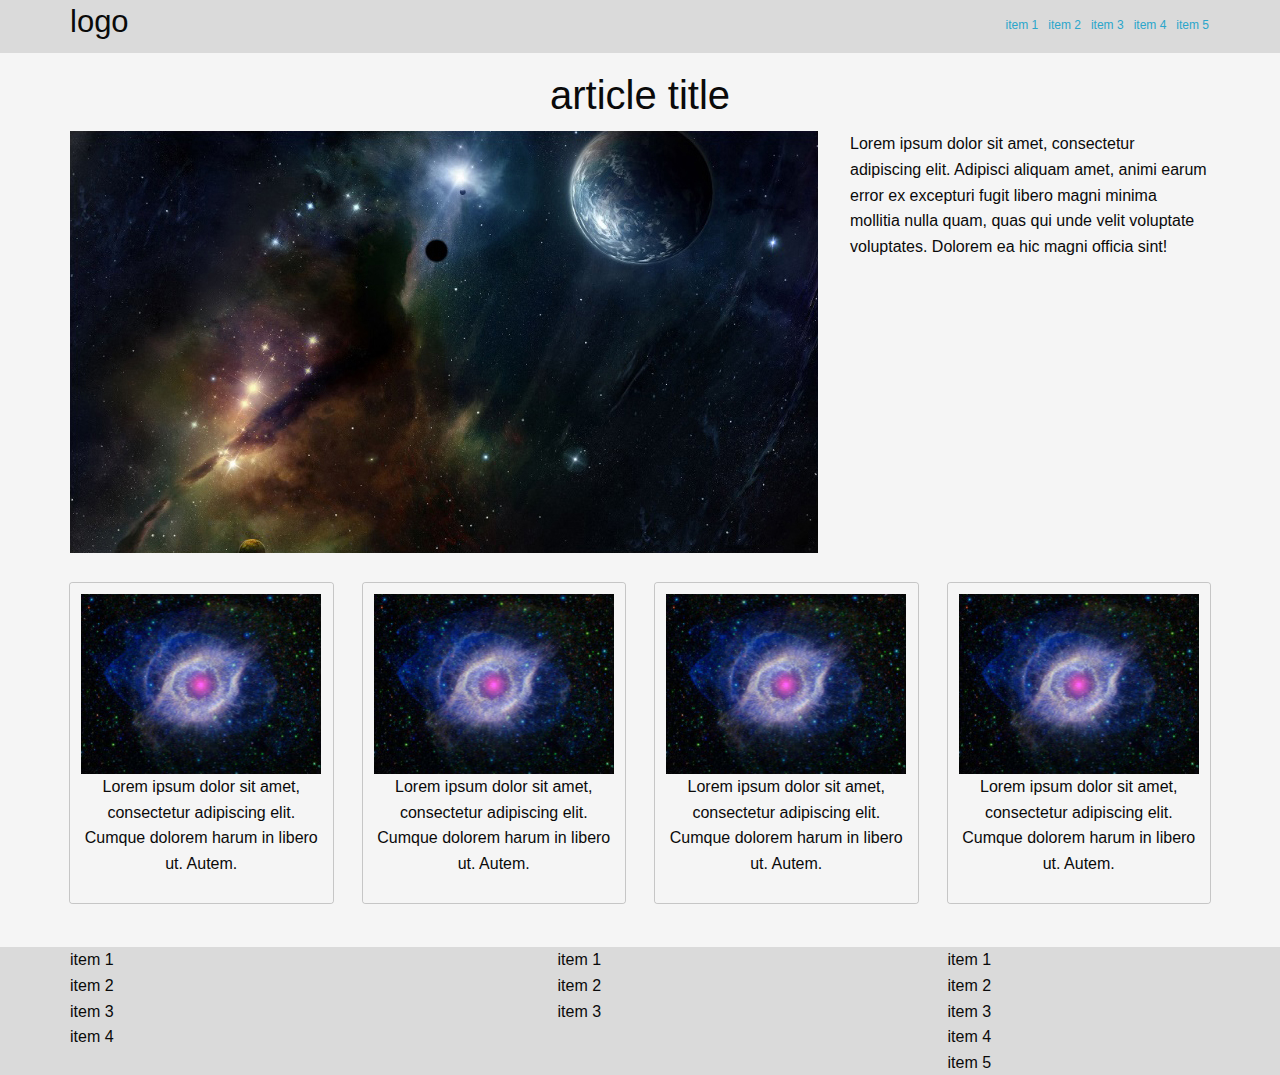
==== commit 47626e70: "ended Lesson_14, FOUNDATION START" ====
--- a/FOUNDATION START/index.html
+++ b/FOUNDATION START/index.html
@@ -10,132 +10,248 @@
 </head>
 <body>
 
-<div class="header expanded">
-
-    <div class="column row hide-for-small-only">
-        <h3>logo</h3>
-        <div class="logo-menu no-bullet">
-            <ul>
-                <li><a href="#">item 5 </a></li>
-                <li><a href="#">item 4 </a></li>
-                <li><a href="#">item 3 </a></li>
-                <li><a href="#">item 2 </a></li>
-                <li><a href="#">item 1</a></li>
-            </ul>
-        </div>
-    </div>
-
-    <div class="column row show-for-small-only">
-        <h3>logo</h3>
-        <div class="small-logo-menu no-bullet">
-            <ul>
-                <li><a href="#">item 1 </a></li>
-                <li><a href="#">item 2 </a></li>
-                <li><a href="#">item 3 </a></li>
-                <li><a href="#">item 4 </a></li>
-                <li><a href="#">item 5</a></li>
-            </ul>
-        </div>
-    </div>
+<header class="row expanded header-block"> <!-- здесь может лежать background -->
+	<div class="small-12 column">
+	
+		<div class="row show-for-medium">
+			<div class="small-12 column">
+				<h3 class="small-2 column">logo</h3>
+				<div class="small-10 column logo-menu no-bullet">
+						<ul>
+								<li><a href="#">item 5 </a></li>
+								<li><a href="#">item 4 </a></li>
+								<li><a href="#">item 3 </a></li>
+								<li><a href="#">item 2 </a></li>
+								<li><a href="#">item 1</a></li>
+						</ul>
+				</div>
+			</div>
+		</div>
+		<div class="row show-for-small-only">
+			<div class="small-12 column">
+				<h3 class="small-12 column">logo</h3>
+				<div class="small-12 column small-logo-menu no-bullet">
+						<ul>
+								<li><a href="#">item 1 </a></li>
+								<li><a href="#">item 2 </a></li>
+								<li><a href="#">item 3 </a></li>
+								<li><a href="#">item 4 </a></li>
+								<li><a href="#">item 5</a></li>
+						</ul>
+				</div>
+			</div>
+		</div>
+		
+	</div>
+</header>
+
+<!-- <header class="expanded header-block"> -->
+
+    <!-- <div class="column row show-for-medium"> -->
+        <!-- <h3>logo</h3> -->
+        <!-- <div class="logo-menu no-bullet"> -->
+            <!-- <ul> -->
+                <!-- <li><a href="#">item 5 </a></li> -->
+                <!-- <li><a href="#">item 4 </a></li> -->
+                <!-- <li><a href="#">item 3 </a></li> -->
+                <!-- <li><a href="#">item 2 </a></li> -->
+                <!-- <li><a href="#">item 1</a></li> -->
+            <!-- </ul> -->
+        <!-- </div> -->
+    <!-- </div> -->
+
+    <!-- <div class="column row show-for-small-only"> -->
+        <!-- <h3>logo</h3> -->
+        <!-- <div class="small-logo-menu no-bullet"> -->
+            <!-- <ul> -->
+                <!-- <li><a href="#">item 1 </a></li> -->
+                <!-- <li><a href="#">item 2 </a></li> -->
+                <!-- <li><a href="#">item 3 </a></li> -->
+                <!-- <li><a href="#">item 4 </a></li> -->
+                <!-- <li><a href="#">item 5</a></li> -->
+            <!-- </ul> -->
+        <!-- </div> -->
+    <!-- </div> -->
+<!-- </header> -->
+
+<main class="row expanded"> <!-- здесь может лежать background -->
+	<div class="small-12 column">
+		<div class="row">
+			<div class="small-12 column">
+				<div class="column row art-title"><h2>article title</h2></div>
+
+				<article class="row show-for-medium big-art">
+						<div class="small-8 column">
+								<img src="img/earth.jpg"/>
+						</div>
+						<div class="small-4 columns">
+								<p>Lorem ipsum dolor sit amet, consectetur adipiscing elit.
+										Adipisci aliquam amet, animi earum error ex excepturi
+										fugit libero magni minima mollitia nulla quam, quas qui
+										unde velit voluptate voluptates. Dolorem ea hic magni
+										officia sint!</p>
+						</div>
+				</article>
+				<article class="row show-for-small-only small-big-art">
+						<div class="small-12 column">
+								<img src="img/earth.jpg"/>
+						</div>
+						<div class="small-12 columns">
+								<p>Lorem ipsum dolor sit amet, consectetur adipiscing elit.
+										Adipisci aliquam amet, animi earum error ex excepturi
+										fugit libero magni minima mollitia nulla quam, quas qui
+										unde velit voluptate voluptates. Dolorem ea hic magni
+										officia sint!</p>
+						</div>
+				</article>
+			</div>
+		</div>
+	</div>
+</main>
+
+<!-- <main> -->
+
+    <!-- <div class="column row art-title"><h2>article title</h2></div> -->
+
+    <!-- <article class="row show-for-medium big-art"> -->
+        <!-- <div class="small-8 column"> -->
+            <!-- <img src="img/earth.jpg"/> -->
+        <!-- </div> -->
+        <!-- <div class="small-4 columns"> -->
+            <!-- <p>Lorem ipsum dolor sit amet, consectetur adipiscing elit. Aliquam sed ipsum et dolor semper -->
+                <!-- hendrerit vestibulum malesuada metus. Mauris porttitor lacus eu arcu scelerisque fringilla -->
+                <!-- id in eros. Pellentesque habitant morbi tristique senectus et netus et malesuada fames ac -->
+                <!-- turpis egestas. In magna orci, varius at vehicula eu, semper in lacus. </p> -->
+        <!-- </div> -->
+    <!-- </article> -->
+    <!-- <article class="row show-for-small-only small-big-art"> -->
+        <!-- <div class="small-12 column"> -->
+            <!-- <img src="img/earth.jpg"/> -->
+        <!-- </div> -->
+        <!-- <div class="small-12 columns"> -->
+            <!-- <p>Lorem ipsum dolor sit amet, consectetur adipiscing elit. Aliquam sed ipsum et dolor semper -->
+                <!-- hendrerit vestibulum malesuada metus. Mauris porttitor lacus eu arcu scelerisque fringilla -->
+                <!-- id in eros. Pellentesque habitant morbi tristique senectus et netus et malesuada fames ac -->
+                <!-- turpis egestas. In magna orci, varius at vehicula eu, semper in lacus. </p> -->
+        <!-- </div> -->
+    <!-- </article> -->
+<!-- </main> -->
+
+<div class="row expanded"> <!-- здесь может лежать background -->
+	<div class="small-12 column">
+	
+		<div class="row">
+			<div class="column small-12 small-up-2 medium-up-3 large-up-4 grid-block">
+				<div class="column column-block space-article">
+					<div class="thumbnail thumbr">
+						<img src="img/stars.jpg" alt=""/>
+						<p>Lorem ipsum dolor sit amet, consectetur adipiscing elit.
+								Cumque dolorem harum in libero ut. Autem.</p>
+					</div>
+				</div>
+				<div class="column column-block space-article">
+					<div class="thumbnail thumbr">
+						<img src="img/stars.jpg" alt=""/>
+						<p>Lorem ipsum dolor sit amet, consectetur adipiscing elit.
+								Cumque dolorem harum in libero ut. Autem.</p>
+					</div>
+				</div>
+				<div class="column column-block space-article">
+					<div class="thumbnail thumbr">
+						<img src="img/stars.jpg" alt=""/>
+						<p>Lorem ipsum dolor sit amet, consectetur adipiscing elit.
+								Cumque dolorem harum in libero ut. Autem.</p>
+					</div>
+				</div>
+				<div class="column column-block space-article end">
+					<div class="thumbnail thumbr">
+						<img src="img/stars.jpg" alt=""/>
+						<p>Lorem ipsum dolor sit amet, consectetur adipiscing elit.
+								Cumque dolorem harum in libero ut. Autem.</p>
+					</div>
+				</div>
+			</div>
+		</div>
+		
+	</div>		
 </div>
 
-<main>
-
-    <div class="column row art-title"><h1>article title</h1></div>
-
-    <article class="row hide-for-small-only big-art">
-        <div class="small-8 column">
-            <img src="img/earth.jpg"/>
-        </div>
-        <div class="small-4 columns">
-            <p>Lorem ipsum dolor sit amet, consectetur adipiscing elit. Aliquam sed ipsum et dolor semper
-                hendrerit vestibulum malesuada metus. Mauris porttitor lacus eu arcu scelerisque fringilla
-                id in eros. Pellentesque habitant morbi tristique senectus et netus et malesuada fames ac
-                turpis egestas. In magna orci, varius at vehicula eu, semper in lacus. </p>
-        </div>
-    </article>
-    <article class="row show-for-small-only small-big-art">
-        <div class="small-12 column">
-            <img src="img/earth.jpg"/>
-        </div>
-        <div class="small-12 columns">
-            <p>Lorem ipsum dolor sit amet, consectetur adipiscing elit. Aliquam sed ipsum et dolor semper
-                hendrerit vestibulum malesuada metus. Mauris porttitor lacus eu arcu scelerisque fringilla
-                id in eros. Pellentesque habitant morbi tristique senectus et netus et malesuada fames ac
-                turpis egestas. In magna orci, varius at vehicula eu, semper in lacus. </p>
-        </div>
-    </article>
-</main>
-
-<div class="row small-up-2 medium-up-3 large-up-4 grid-block">
-    <div class="column column-block space-article">
-        <div class="thumbnail">
-            <img src="img/stars.jpg" alt=""/>
-            <p>Duis eget nisl nec urna blandit interdum a non velit.</p>
-        </div>
-    </div>
-    <div class="column column-block space-article">
-        <div class="thumbnail">
-            <img src="img/stars.jpg" alt=""/>
-            <p>Duis eget nisl nec urna blandit interdum a non velit.</p>
-        </div>
-    </div>
-    <div class="column column-block space-article">
-        <div class="thumbnail">
-            <img src="img/stars.jpg" alt=""/>
-            <p>Duis eget nisl nec urna blandit interdum a non velit.</p>
-        </div>
-    </div>
-    <div class="column column-block space-article end">
-        <div class="thumbnail">
-            <img src="img/stars.jpg" alt=""/>
-            <p>Duis eget nisl nec urna blandit interdum a non velit.</p>
-        </div>
-    </div>
-</div>
-
-<footer class="foo expanded">
-
-    <div class="row show-for-small-only foo-small">
-        <ul class="small-12 column">
-            <li>item 1</li>
-            <li>item 2</li>
-            <li>item 3</li>
-            <li>item 4</li>
-        </ul>
-        <ul class="small-12 column">
-            <li>item 1</li>
-            <li>item 2</li>
-            <li>item 3</li>
-        </ul>
-        <ul class="small-12 column">
-            <li>item 1</li>
-            <li>item 2</li>
-            <li>item 3</li>
-            <li>item 4</li>
-            <li>item 5</li>
-        </ul>
-    </div>
-    <div class="row hide-for-small-only foo-medium">
-        <ul class="small-5 column">
-            <li>item 1</li>
-            <li>item 2</li>
-            <li>item 3</li>
-            <li>item 4</li>
-        </ul>
-        <ul class="small-4 column">
-            <li>item 1</li>
-            <li>item 2</li>
-            <li>item 3</li>
-        </ul>
-        <ul class="small-3 column">
-            <li>item 1</li>
-            <li>item 2</li>
-            <li>item 3</li>
-            <li>item 4</li>
-            <li>item 5</li>
-        </ul>
-    </div>
+<!-- <div class="row small-up-2 medium-up-3 large-up-4 grid-block"> -->
+	<!-- <div class="column column-block space-article"> -->
+		<!-- <div class="thumbnail"> -->
+			<!-- <img src="img/stars.jpg" alt=""/> -->
+			<!-- <p>Duis eget nisl nec urna blandit interdum a non velit.</p> -->
+		<!-- </div> -->
+	<!-- </div> -->
+	<!-- <div class="column column-block space-article"> -->
+		<!-- <div class="thumbnail"> -->
+			<!-- <img src="img/stars.jpg" alt=""/> -->
+			<!-- <p>Duis eget nisl nec urna blandit interdum a non velit.</p> -->
+		<!-- </div> -->
+	<!-- </div> -->
+	<!-- <div class="column column-block space-article"> -->
+		<!-- <div class="thumbnail"> -->
+			<!-- <img src="img/stars.jpg" alt=""/> -->
+			<!-- <p>Duis eget nisl nec urna blandit interdum a non velit.</p> -->
+		<!-- </div> -->
+	<!-- </div> -->
+	<!-- <div class="column column-block space-article end"> -->
+		<!-- <div class="thumbnail"> -->
+			<!-- <img src="img/stars.jpg" alt=""/> -->
+			<!-- <p>Duis eget nisl nec urna blandit interdum a non velit.</p> -->
+		<!-- </div> -->
+	<!-- </div> -->
+<!-- </div> -->
+
+<footer class="row expanded foo"> <!-- здесь может лежать background -->
+	<div class="small-12 column">
+		<div  class="row">
+			<div class="small-12 column">
+	
+				<div class="row show-for-small-only foo-small">
+						<ul class="small-12 column">
+								<li>item 1</li>
+								<li>item 2</li>
+								<li>item 3</li>
+								<li>item 4</li>
+						</ul>
+						<ul class="small-12 column">
+								<li>item 1</li>
+								<li>item 2</li>
+								<li>item 3</li>
+						</ul>
+						<ul class="small-12 column">
+								<li>item 1</li>
+								<li>item 2</li>
+								<li>item 3</li>
+								<li>item 4</li>
+								<li>item 5</li>
+						</ul>
+				</div>
+				<div class="row hide-for-small-only foo-medium">
+						<ul class="small-5 column">
+								<li>item 1</li>
+								<li>item 2</li>
+								<li>item 3</li>
+								<li>item 4</li>
+						</ul>
+						<ul class="small-4 column">
+								<li>item 1</li>
+								<li>item 2</li>
+								<li>item 3</li>
+						</ul>
+						<ul class="small-3 column">
+								<li>item 1</li>
+								<li>item 2</li>
+								<li>item 3</li>
+								<li>item 4</li>
+								<li>item 5</li>
+						</ul>
+				</div>
+			
+			</div>
+		</div>
+	</div>
 </footer>
 
 <script src="js/vendor/jquery.js"></script>
--- a/FOUNDATION START/css/app.css
+++ b/FOUNDATION START/css/app.css
@@ -37,14 +37,15 @@
     padding-bottom: 10px;
 }
 
-.header {
+.header-block {
     background: #dadada;
+		margin-bottom: 14px;
 }
 
 .logo-menu {
     display: inline-block;
     float: right;
-    padding: 12px;
+    padding: 16px;
 }
 
 .logo-menu div {
@@ -52,6 +53,7 @@
 }
 
 .logo-menu ul {
+		font-size: 12px;
     list-style-type: none;
     margin: 0;
 }
@@ -78,8 +80,23 @@
     margin: 0;
 }
 
+.small-logo-menu li {
+    font-size: 12px;
+}
+
+.space-article {
+	margin: 0 0 44px 0;
+}
+
+.space-article img {
+	padding: 7px 7px 0 7px;
+}
+
 .space-article p {
-    max-width: 170px;
+    max-width: 240px;
     text-align: center;
-    margin: 0 auto;
-}+    margin: 0 auto 23px;
+}
+.space-article .thumbr {
+	border-color: #f5f5f5;
+}
